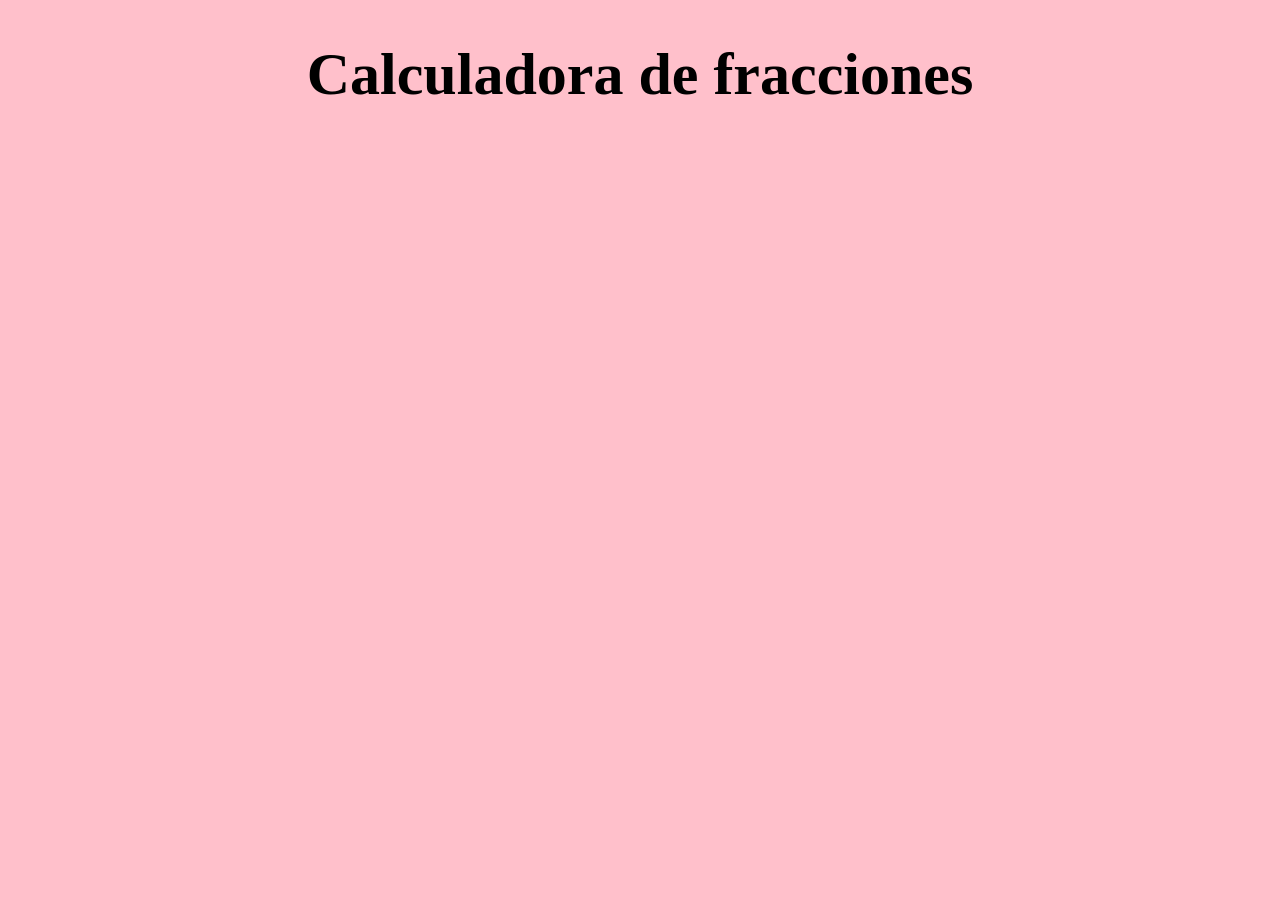
==== index.html @ 187cb83b "crear carpetas" ====
<!DOCTYPE html>
<html lang="en">
<head>
    <meta charset="UTF-8">
    <meta name="viewport" content="width=device-width, initial-scale=1.0">
    <script src="funciones.js"></script>
    <link rel="stylesheet" href="estilos.css">
    <title>Document</title>
</head>
<body>
    <h1>Calculadora de fracciones</h1>
    
</body>
</html>
---- estilos.css ----
body{
    
    background: pink;
}
h1{
    text-align: center;
    font-size: 60px ;
}
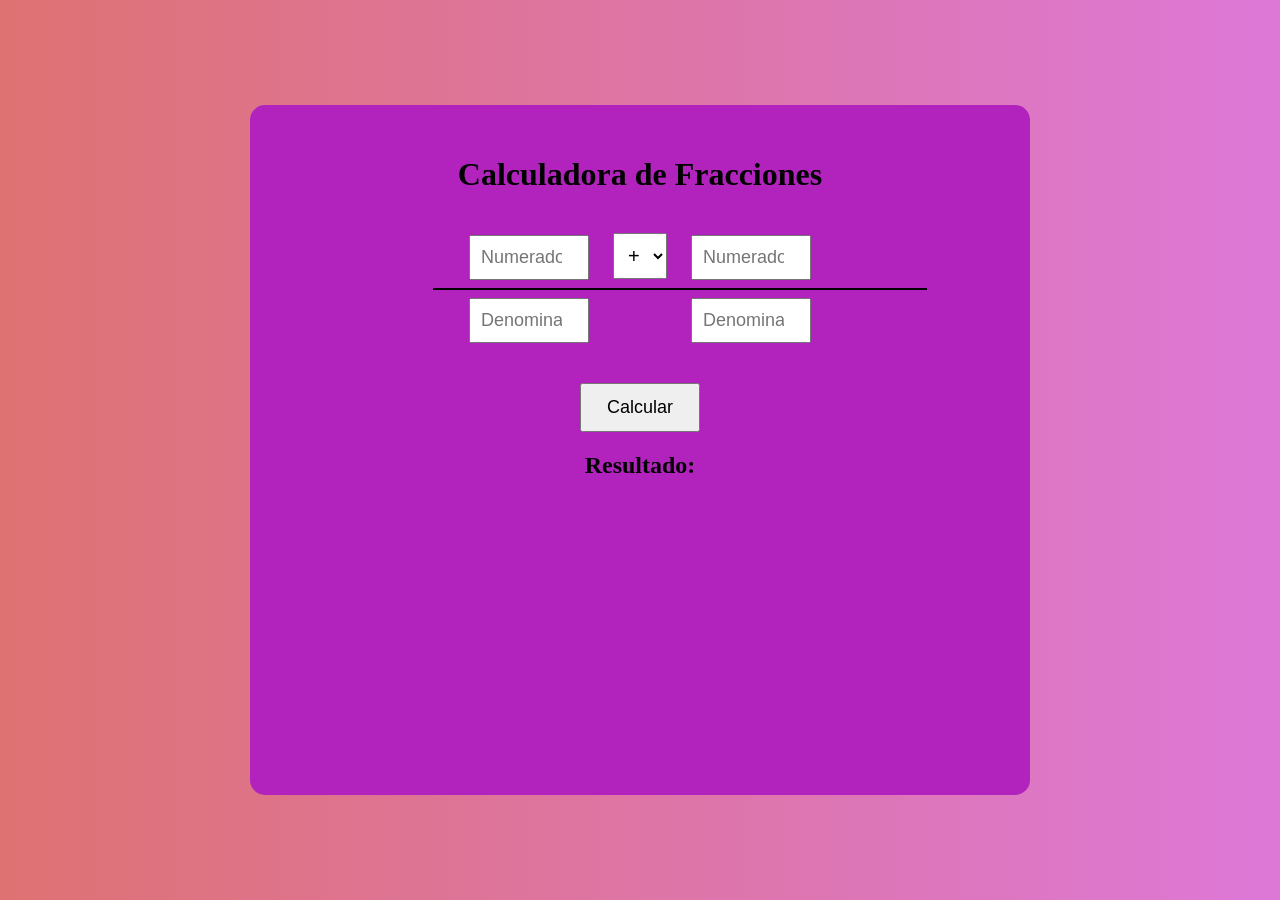
==== commit 2ae00b40: "agregar astilos" ====
--- a/index.html
+++ b/index.html
@@ -1,14 +1,45 @@
 <!DOCTYPE html>
-<html lang="en">
+<html lang="es">
 <head>
     <meta charset="UTF-8">
     <meta name="viewport" content="width=device-width, initial-scale=1.0">
+    <title>Calculadora de Fracciones</title>
+    <link rel="stylesheet" href="estilos.css">
     <script src="funciones.js"></script>
-    <link rel="stylesheet" href="estilos.css">
-    <title>Document</title>
 </head>
+
 <body>
-    <h1>Calculadora de fracciones</h1>
     
+    <div class="calculadora">
+        <h1>Calculadora de Fracciones</h1>
+
+        <div class="fraccion">
+            <input type="number" id="num1" placeholder="Numerador">
+            <hr>
+            <input type="number" id="den1" placeholder="Denominador">
+        </div>
+
+        <select id="operacion">
+            <option value="+">+</option>
+            <option value="-">−</option>
+            <option value="*">×</option>
+            <option value="/">÷</option>
+        </select>
+
+        <div class="fraccion">
+            <input type="number" id="num2" placeholder="Numerador">
+            <hr>
+            <input type="number" id="den2" placeholder="Denominador">
+        </div>
+
+        <button onclick="calcular()">Calcular</button>
+
+        <h2>Resultado:</h2>
+
+        <div id="resultado"></div>
+    </div>
+
+    <script src="script.js"></script>
+
 </body>
 </html>
--- a/estilos.css
+++ b/estilos.css
@@ -1,8 +1,56 @@
-body{
-    
-    background: pink;
+body {
+     background-image: linear-gradient(45deg, rgb(222, 114, 114), rgb(221, 120, 216));
+
 }
-h1{
+
+.calculadora {
+    height: 70vh;
+    width: 80vh;
+    background-color: rgb(178, 35, 190);
+    padding: 30px;
+    border-radius: 15px;
     text-align: center;
-    font-size: 60px ;
+    margin: auto;
+    position: absolute;
+    left: 0;
+    right: 0;
+    top: 0;
+    bottom: 0;
+}
+
+.fraccion {
+    display: inline-flex;
+    flex-direction: column;
+    width: 120px;
+    margin: 20px;
+}
+
+.fraccion input {
+    padding: 10px;
+    font-size: 18px;
+    text-align: center;
+}
+
+.fraccion hr {
+    width: 30vh;
+    border: 1px solid black;
+    margin-left: -4vh;
+}
+
+select {
+    padding: 10px;
+    font-size: 20px;
+}
+
+button {
+    display: block;
+    margin: 20px auto;
+    padding: 12px 25px;
+    font-size: 18px;
+    cursor: pointer;
+}
+
+#resultado {
+    font-size: 25px;
+    font-weight: bold;
 }
